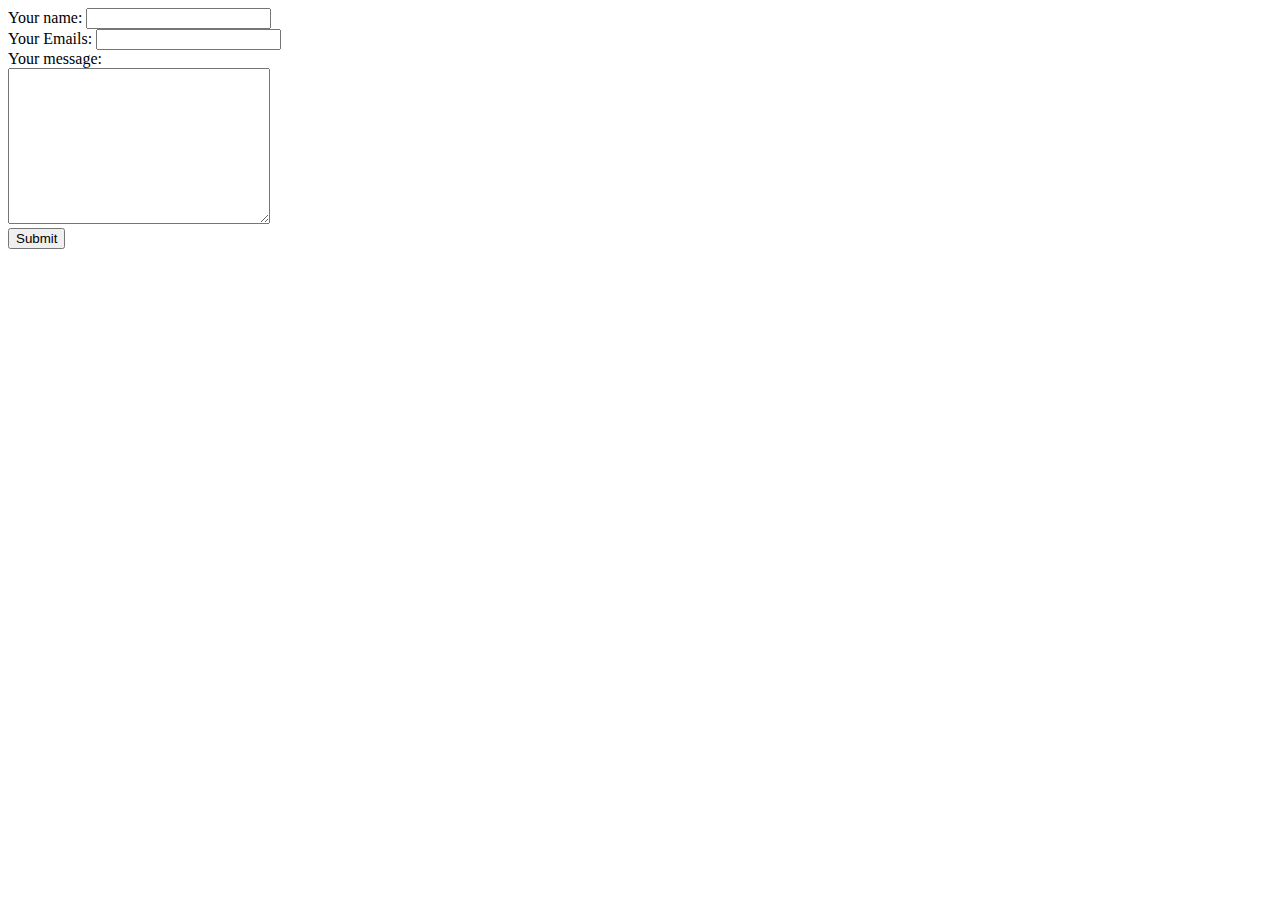
==== contact.html @ e216612d "Add initial CV website files" ====
<!DOCTYPE html>
<html lang="en">

<head>
    <meta charset="UTF-8">
    <meta http-equiv="X-UA-Compatible" content="IE=edge">
    <meta name="viewport" content="width=device-width, initial-scale=1.0">
    <title>Document</title>
</head>

<body>
    <form class="" action="mailto:rishabhsharma135790@gmail.com" method="post" enctype="text/plain">
        <label>Your name:</label>
        <input type="text" name="Your name" value="">
        <br>
        <label>Your Emails:</label>
        <input type="email" name="Your Emails" value="">
        <br>
        <label>Your message:</label>
        <br>
        <textarea name="Your message" rows="10" cols="30"></textarea>
        <br>
        <input type="submit">
    </form>
</body>

</html>
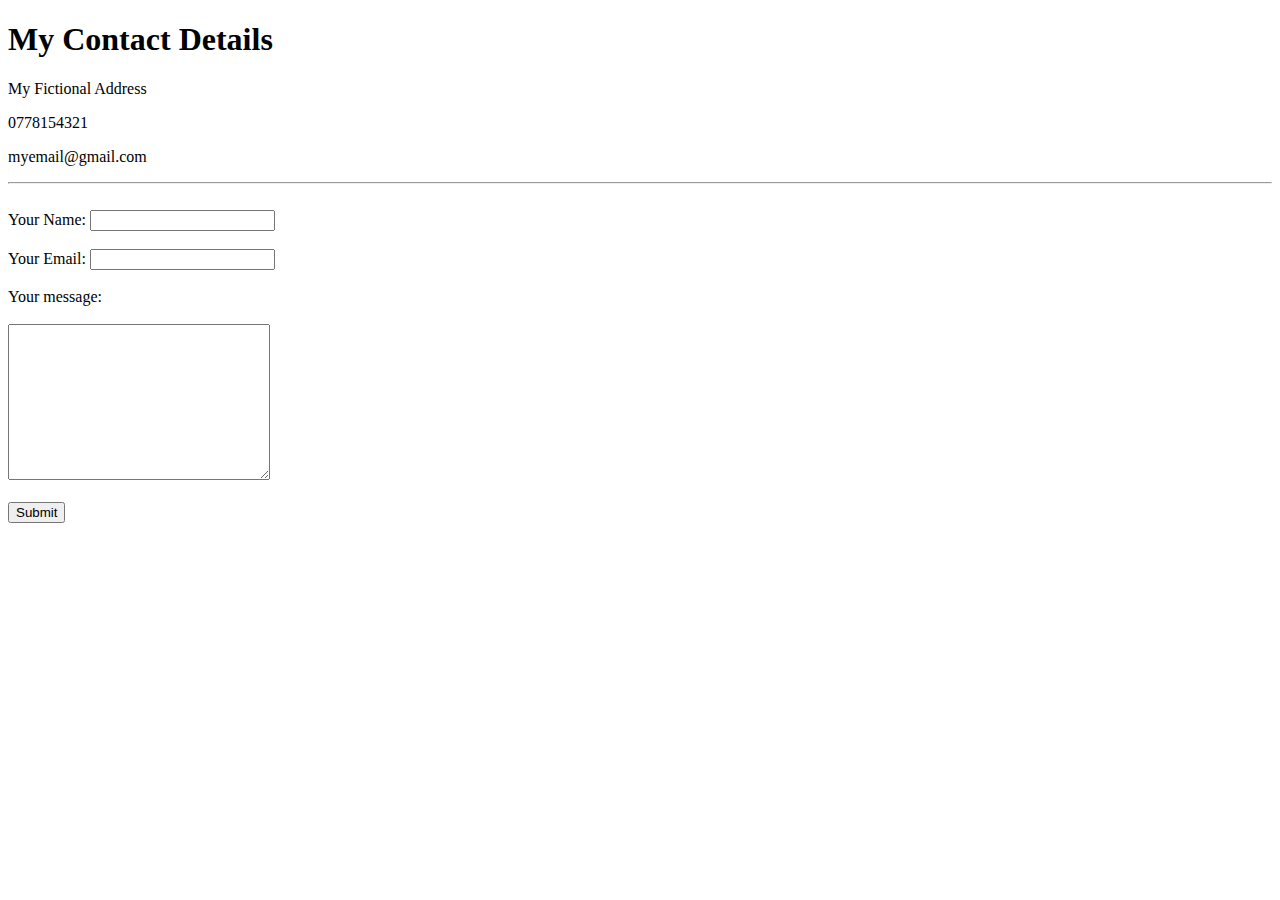
==== commit 95afe651: "Adding css" ====
--- a/contact.html
+++ b/contact.html
@@ -5,23 +5,30 @@
     <meta charset="UTF-8">
     <meta http-equiv="X-UA-Compatible" content="IE=edge">
     <meta name="viewport" content="width=device-width, initial-scale=1.0">
+    <link rel="stylesheet" href="/css/style.css">
     <title>Document</title>
 </head>
 
 <body>
+    <h1>My Contact Details</h1>
+    <p>My Fictional Address</p>
+    <p>0778154321</p>
+    <p>myemail@gmail.com</p>
+    <hr>
+    <br>
     <form class="" action="mailto:rishabhsharma135790@gmail.com" method="post" enctype="text/plain">
-        <label>Your name:</label>
-        <input type="text" name="Your name" value="">
-        <br>
-        <label>Your Emails:</label>
-        <input type="email" name="Your Emails" value="">
-        <br>
+        <label>Your Name:</label>
+        <input type="text" name="Name" value="">
+        <br><br>
+        <label>Your Email:</label>
+        <input type="email" name="Email" value="">
+        <br><br>
         <label>Your message:</label>
-        <br>
-        <textarea name="Your message" rows="10" cols="30"></textarea>
-        <br>
+        <br><br>
+        <textarea name="Message" rows="10" cols="30"></textarea>
+        <br><br>
         <input type="submit">
     </form>
 </body>
 
-</html>+</html>
